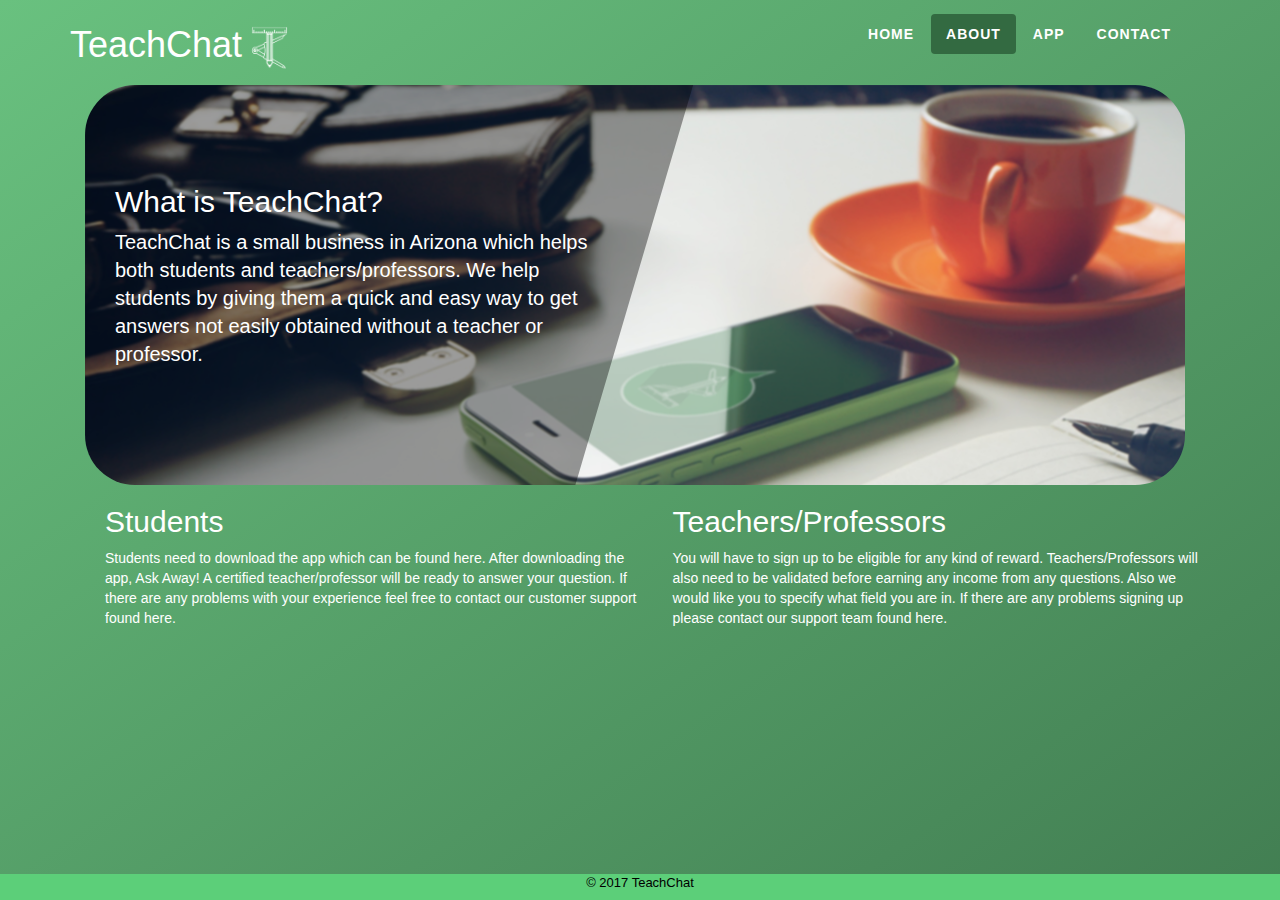
==== about.html @ a64dce43 "Initial Push of previous version’s code." ====
<!DOCTYPE html>
<html lang="en">

<head>
    <meta charset="utf-8">
    <meta http-equiv="X-UA-Compatible" content="IE=edge">
    <meta name="viewport" content="width=device-width, initial-scale=1">

    <link rel="stylesheet" href="css/bootstrap.css">
    <link rel="stylesheet" href="css/styles.css">

    <title>TeachChat - About</title>

    <script src="js/script.js" charset="utf-8"></script>
    <script src="js/bootstrap.js" type="text/javascript"></script>
</head>

<body>

    <div class="container">
        <div class="header clearfix">
            <nav>
                <ul class="nav nav-pills pull-right">
                    <li role="presentation"><a href="index.html">Home</a></li>
                    <li role="presentation" class="active"><a href="about.html">About</a></li>
                    <li role="presentation"><a href="products.html">App</a></li>
                    <li role="presentation"><a href="contact.html">Contact</a></li>
                </ul>
            </nav>
              <h1>TeachChat<img src="img/Redesign/LogoTC-Trans.png" width="55px" height="55px"></h1>
        </div>

        <div class="container">
          <div id="back2" class="col-lg-6">

              <div class="col-lg-6" id="head">
                    <h3>What is TeachChat?</h3>
                    <p class="lead">TeachChat is a small business in Arizona which helps both students and teachers/professors. We help students by giving them a quick and easy way to get answers not easily obtained without a teacher or professor. </p>
                </div>
            </div>
        </div>

        <div class="row marketing" id="text_about">
            <div class="col-lg-6">
                <b><h3>Students</h3></b>
                <p>Students need to download the app which can be found <a href="#">here</a>. After downloading the app, Ask Away! A certified teacher/professor will be ready to answer your question. If there are any problems with your experience feel free
                    to contact our customer support found <a href="#">here</a>.</p>

            </div>

            <div class="col-lg-6">
                <b><h3>Teachers/Professors</h3></b>
                <p>You will have to sign up to be eligible for any kind of reward. Teachers/Professors will also need to be validated before earning any income from any questions. Also we would like you to specify what field you are in. If there are any
                    problems signing up please contact our support team found <a href="#">here</a>.</p>

            </div>
        </div>



        <footer class="footer">
            <p>&copy; 2017 TeachChat</p>
        </footer>

    </div>
    <!-- /container -->

</body>

</html>
---- css/styles.css ----
body {
      background: linear-gradient(to bottom right, rgb(105, 193, 127), rgb(66, 126, 82));
      /* Standard syntax */
      height: 100%;
      margin: 0;
      background-repeat: no-repeat;
      background-attachment: fixed;
  }

  h1 {
      color: white;
  }
  h3{
    color: white;
    font-size: 30px;
  }
  h4{
    color: white;

  }

  address{
    color: white;
  }
#head h3{
    padding-top: 80px;
    color: white;
    font-size: 30px;
  }


  li a {
    color: white;
  }

  ul li{
    color: white;
  }
  p{
    color white;
  }

#head p{
  color: white;
  font-size: 20px;
}

.jumbotron{
  background-color: #336a41;
  border-radius: 50px 50px;
}

.jumbotron h1 {
    color: white;
}
.jumbotron #para p {
    color: white;
}

.jumbotron #para a {
    color: white;
}

  .nav {
      padding: 14px 24px;
      border: 0 none;
      font-weight: 700;
      letter-spacing: 1px;
      text-transform: uppercase;
  }

  .nav:focus, .nav:active:focus, .nav.active:focus {
      outline: 0 none;
  }

  .navbar-btn:active, .navbar-btn.active {
      box-shadow: none;
  }

  #carousel-example-generic{

  }

  .footer {
      bottom: 0;
      color: black;
      background-color: rgb(92, 207, 121);
      height: 2em;
      left: 0;
      right: 0;
      position: fixed;
      font-size: small;
      width: 100%;
      text-align: center;
  }

  #Logo {
      position: absolute;
      left: 100px;
      top: 0px;
      z-index: -1;
  }

  button {
      border: none;
      border-radius: 5px;
      color: white;
      text-shadow: black 4px 4px 3px display: inline;
      font-size: 20px;
      background-color: rgb(90, 183, 100);
      text-decoration: none;
      box-shadow: green 5px 5px 5px;
  }

table tr td{
  color: white;
}

fieldset tr td{
  color: white;
}

fieldset legend{
  color: white;
}


#back {
  background-image: url(../img/hand_holding_phone2.png);
  border-radius: 50px 50px;
  background-repeat: no-repeat;
  height: 400px;
  width: 1100px;
}
#back2 {
  background-image: url(../img/widescreenImage2.png);
  border-radius: 50px 50px;
  background-repeat: no-repeat;
  height: 400px;
  width: 1100px;
}

#back3 {
  width: 1100px;
}


#back4 {
  background-image: url(../img/widescreenImage3.png);
  border-radius: 50px 50px;
  background-repeat: no-repeat;
  height: 400px;
  width: 1100px;
}

#back4 h3{
  margin-left: 30px;
}

#back4 h4{
  padding-top: 80px;
  color: white;
  font-size: 30px;
}




#grien{
  padding-left: 90px;
}

#grien #dlbutton a{
  padding-left: 40px;
}
.marketing{
margin-left: 20px;
}

.marketing a{
    color: white;
}

.marketing p, .marketing h5{
  color: white;
}

  #text_about {
      color: white;
  }

  #text_about h4 {
      color: darkwhite;
  }
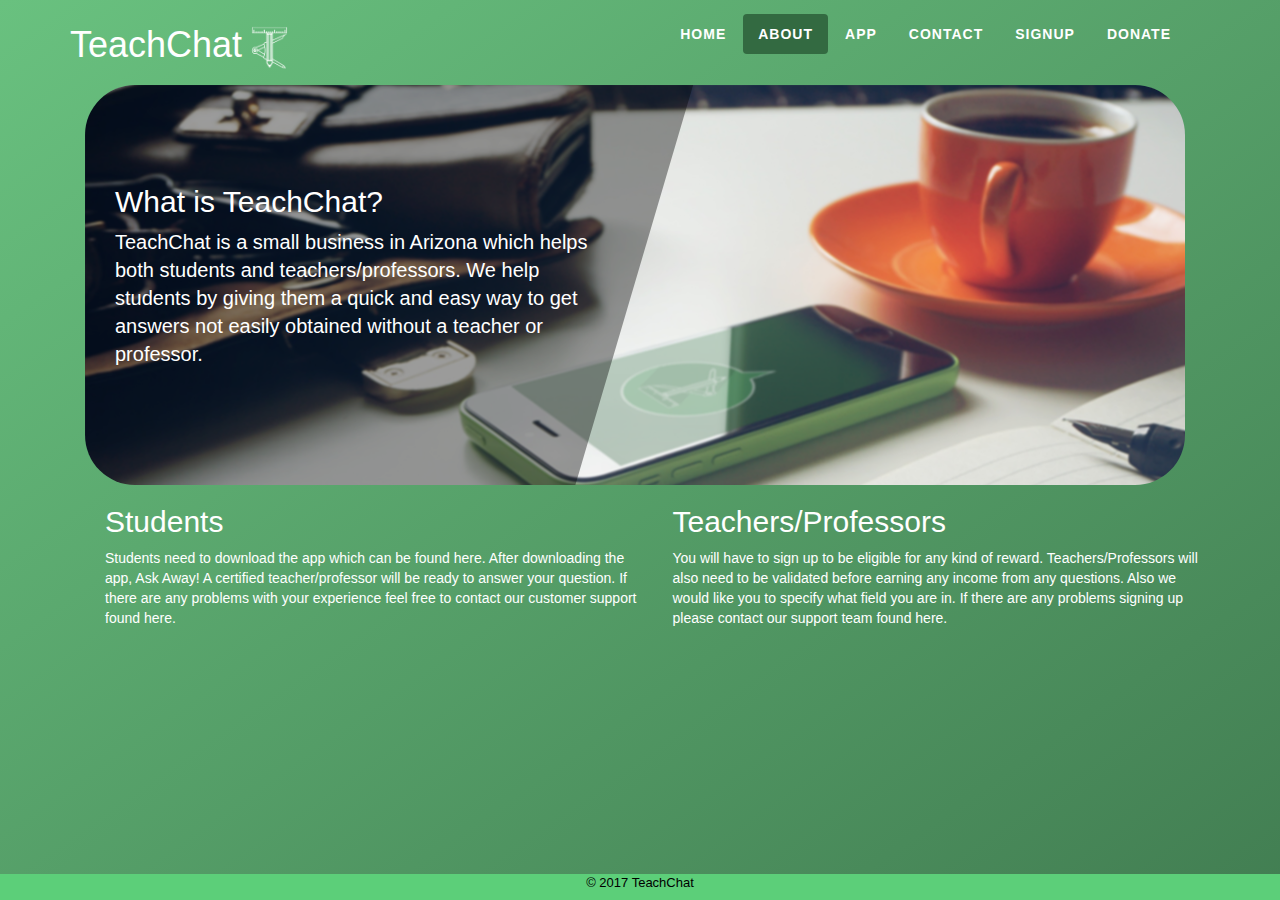
==== commit ae5523e3: "Added pages" ====
--- a/about.html
+++ b/about.html
@@ -25,6 +25,8 @@
                     <li role="presentation" class="active"><a href="about.html">About</a></li>
                     <li role="presentation"><a href="products.html">App</a></li>
                     <li role="presentation"><a href="contact.html">Contact</a></li>
+                    <li role="presentation"><a href="signup.html">SignUp</a></li>
+                    <li role="presentation"><a href="donate.html">Donate</a></li>
                 </ul>
             </nav>
               <h1>TeachChat<img src="img/Redesign/LogoTC-Trans.png" width="55px" height="55px"></h1>
